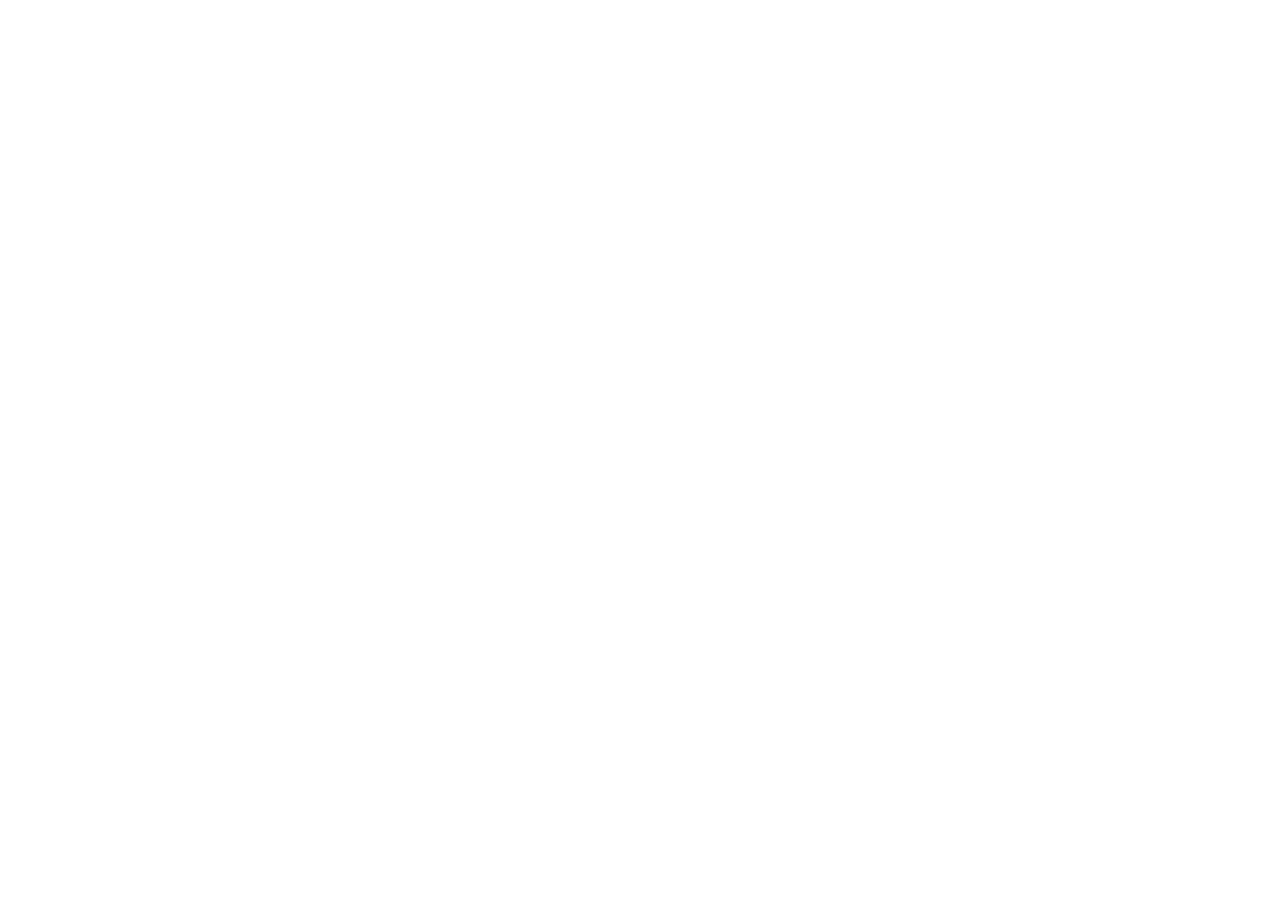
==== index.html @ 17e51c38 "add README" ====
<!DOCTYPE html>
<html lang="en">
<head>
    <meta charset="UTF-8">
    <meta name="viewport" content="width=device-width, initial-scale=1.0">
    <meta http-equiv="X-UA-Compatible" content="ie=edge">
    <title>Document</title>
    <link rel="stylesheet" href="https://stackpath.bootstrapcdn.com/bootstrap/4.4.1/css/bootstrap.min.css" integrity="sha384-Vkoo8x4CGsO3+Hhxv8T/Q5PaXtkKtu6ug5TOeNV6gBiFeWPGFN9MuhOf23Q9Ifjh" crossorigin="anonymous">
</head>
<body>
    
</body>
</html>
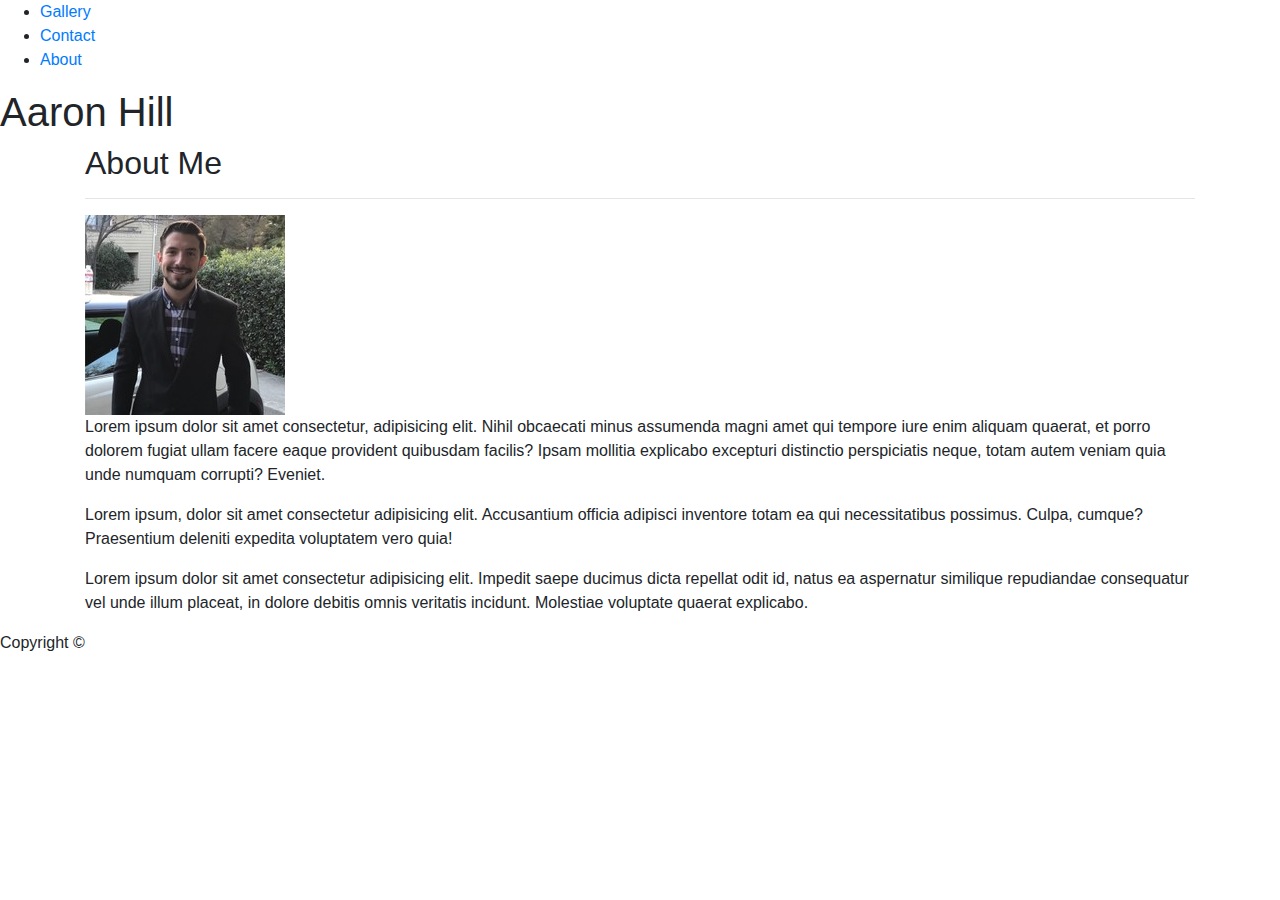
==== commit c6f9b568: "add assets" ====
--- a/index.html
+++ b/index.html
@@ -4,10 +4,44 @@
     <meta charset="UTF-8">
     <meta name="viewport" content="width=device-width, initial-scale=1.0">
     <meta http-equiv="X-UA-Compatible" content="ie=edge">
-    <title>Document</title>
+    <title>Bootstrap Portfolio</title>
     <link rel="stylesheet" href="https://stackpath.bootstrapcdn.com/bootstrap/4.4.1/css/bootstrap.min.css" integrity="sha384-Vkoo8x4CGsO3+Hhxv8T/Q5PaXtkKtu6ug5TOeNV6gBiFeWPGFN9MuhOf23Q9Ifjh" crossorigin="anonymous">
 </head>
 <body>
+    <div class="topBar">
+        <ul>
+            <li><a href="./portfolio.html">Gallery</a></li>
+            <li><a href="./contact.html">Contact</a></li>
+            <li><a href="./index.html">About</a></li>
+          </ul>
+            <h1>Aaron Hill</h1>
+        </div>
+        <section id="mainBackground">
+          <div class="container">
+              <div id="main">
+                  <h2>About Me</h2>
+                  <hr>
+                  <img src="./assets/images/headshot.jpg" alt="MyFace">
+                  <p>Lorem ipsum dolor sit amet consectetur, adipisicing elit. Nihil obcaecati minus assumenda magni amet
+                      qui
+                      tempore iure enim aliquam quaerat, et porro dolorem fugiat ullam facere eaque provident quibusdam
+                      facilis?
+                      Ipsam mollitia explicabo excepturi distinctio perspiciatis neque, totam autem veniam quia unde
+                      numquam
+                      corrupti? Eveniet.
+                  </p>
+                  <p>Lorem ipsum, dolor sit amet consectetur adipisicing elit. Accusantium officia adipisci inventore totam ea qui necessitatibus possimus. Culpa, cumque? Praesentium deleniti expedita voluptatem vero quia!
+                  </p>
+                  <p>Lorem ipsum dolor sit amet consectetur adipisicing elit. Impedit saepe ducimus dicta repellat odit id, natus ea aspernatur similique repudiandae consequatur vel unde illum placeat, in dolore debitis omnis veritatis incidunt. Molestiae voluptate quaerat explicabo.
+                  </p>
+              </div>
+          </div>
+      </section>
     
+      <footer>
+          <p>
+              Copyright &copy
+          </p>
+      </footer>
 </body>
 </html>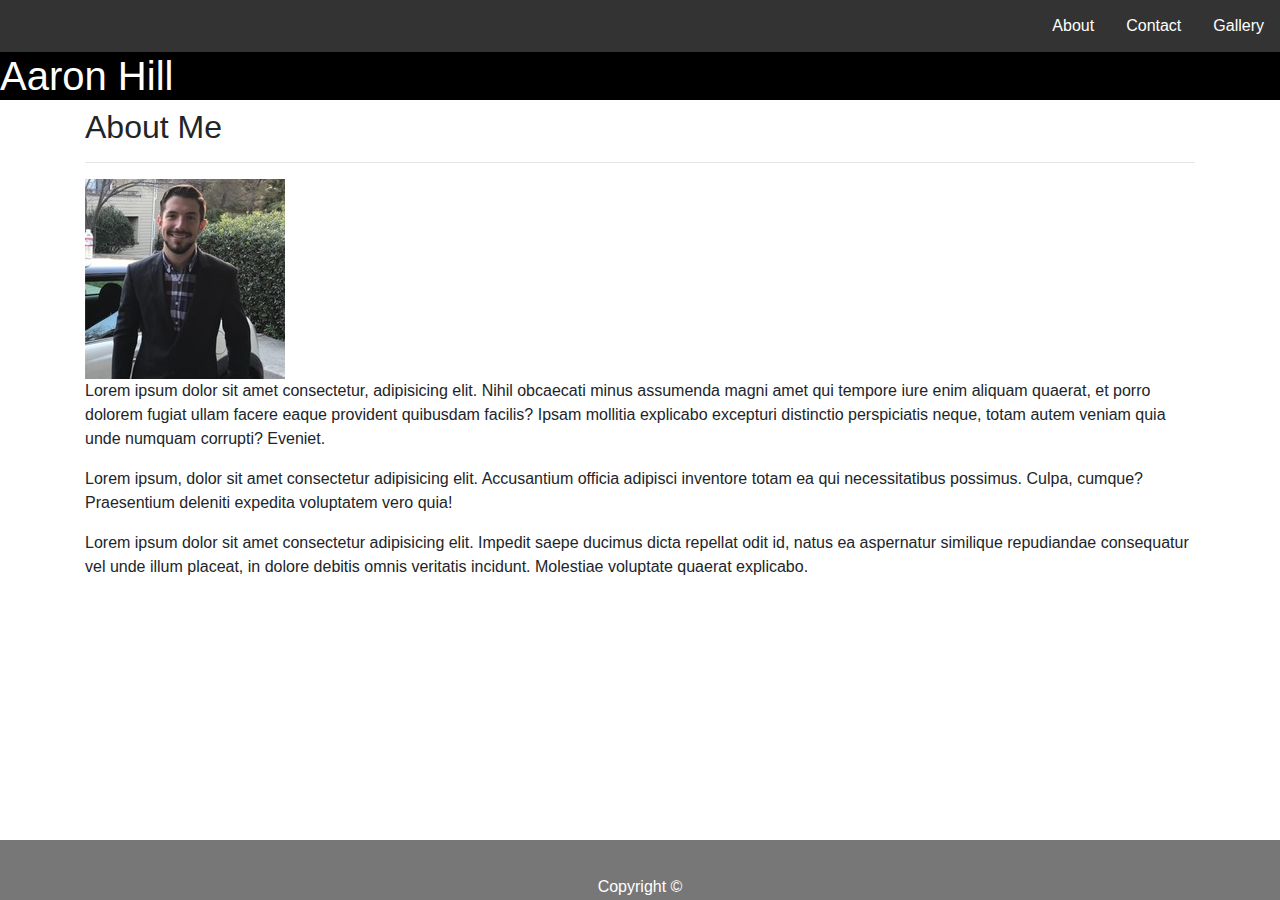
==== commit 53261589: "link indext.html to style.css" ====
--- a/index.html
+++ b/index.html
@@ -6,6 +6,7 @@
     <meta http-equiv="X-UA-Compatible" content="ie=edge">
     <title>Bootstrap Portfolio</title>
     <link rel="stylesheet" href="https://stackpath.bootstrapcdn.com/bootstrap/4.4.1/css/bootstrap.min.css" integrity="sha384-Vkoo8x4CGsO3+Hhxv8T/Q5PaXtkKtu6ug5TOeNV6gBiFeWPGFN9MuhOf23Q9Ifjh" crossorigin="anonymous">
+    <link rel="stylesheet" type="text/css" media="screen" href="./assets/css/style.css">
 </head>
 <body>
     <div class="topBar">
--- a/assets/css/style.css
+++ b/assets/css/style.css
@@ -0,0 +1,153 @@
+body{
+    font-family: 'Roboto', sans-serif;
+}
+
+/* For header */
+.topBar{
+    color: white;
+    background-color: black;
+}
+
+.background-image{
+    height:1000px;
+    width: 10px
+}
+
+ul {
+    list-style-type: none;
+    margin: 0;
+    padding: 0;
+    overflow: hidden;
+    background-color: #333;
+  }
+  
+  li {
+    float: right;
+  }
+  
+  li a {
+    display: block;
+    color: white;
+    text-align: center;
+    padding: 14px 16px;
+    text-decoration: none;
+  }
+
+  li a:hover {
+    background-color: #111;
+  }
+
+/* For Form */
+form p{
+    padding: 5px 0px;
+    margin: 0;
+    height: 20px;
+}
+
+#contactName{
+    padding: 8px;
+    height: 25px;
+    width: 907px;
+}
+
+input[type="email"]{
+    padding: 8px;
+    height: 25px;
+    width: 907px;
+}
+
+#message{
+    padding: 8px;
+    height: 150px;
+    width: 907px;
+}
+
+button{
+    color: blueviolet;
+    height: 30px;
+    width: 80px;
+    margin-top: 10px;
+    font-size: 15px;
+}
+
+
+  /* For Footer */
+  footer{
+    text-align: center;
+    background: #777777;
+    height: 60px;
+    position: fixed;
+    bottom: 0;
+    width: 100%;
+}
+
+footer p{
+    padding-top: 35px;
+    color:white;
+    margin: 0;
+}
+
+/* For gallery */
+#stock1{
+    background: url("https://store-images.s-microsoft.com/image/apps.23216.9007199266246289.99eca207-26e7-4c4a-b02f-3ea96d21b37b.f89edb6e-7a3c-44a8-9e93-aac220a9051f?mode=scale&q=90&h=600&w=1200&background=%23288C67") no-repeat center center;
+    background-size: cover;
+    width: var(--pic_width);
+    height: var(--pic_height);
+}
+
+#stock2{
+    background: url("https://d2wi3xvhr3qrd7.cloudfront.net/wp/wp-content/uploads/2018/01/24144716/f0a6e5d0570c4c804277b2a640b7edf5-1280x720.jpg") no-repeat center center;
+    background-size: cover;
+    width: var(--pic_width);
+    height: var(--pic_height);
+   
+}
+
+#stock3{
+    background: url("http://rivista-cdn.hourdetroit.com/Hour-Detroit/March-2018/Test-Your-Knowledge-at-These-Trivia-Nights-in-Metro-Detroit/Trivial%20Pursuit.jpg") no-repeat center center;
+    background-size: cover;
+    width: var(--pic_width);
+    height: var(--pic_height);
+}
+
+#stock4{
+    background: url("https://cdn2.wpbeginner.com/wp-content/uploads/2016/03/usingwidgets.jpg") no-repeat center center;
+    background-size: cover;
+    width: var(--pic_width);
+    height: var(--pic_height);
+   
+}
+
+#stock5{
+    background: url("https://www.playworks.org/colorado/wp-content/uploads/sites/5/2018/09/finalrps898.jpg") no-repeat center center;
+    background-size: cover;
+    width: var(--pic_width);
+    height: var(--pic_height);
+   
+}
+
+#stock6{
+    background: url("https://codecondo.com/wp-content/uploads/2014/04/5-Coding-Challenges-to-Help-You-Train-Your-Brain.jpg") no-repeat center center;
+    background-size: cover;
+    width: var(--pic_width);
+    height: var(--pic_height);
+   
+}
+
+.caption{
+    margin: auto;
+    width: 100%;
+    background: var(--teal);
+    text-align: center;
+}
+
+.caption h3{
+    color: white;
+    margin-top: 60%;
+    padding: 7px 50px;
+}
+
+.stockPhotos{
+    display: inline-block;
+    margin: 5px 5px;
+}